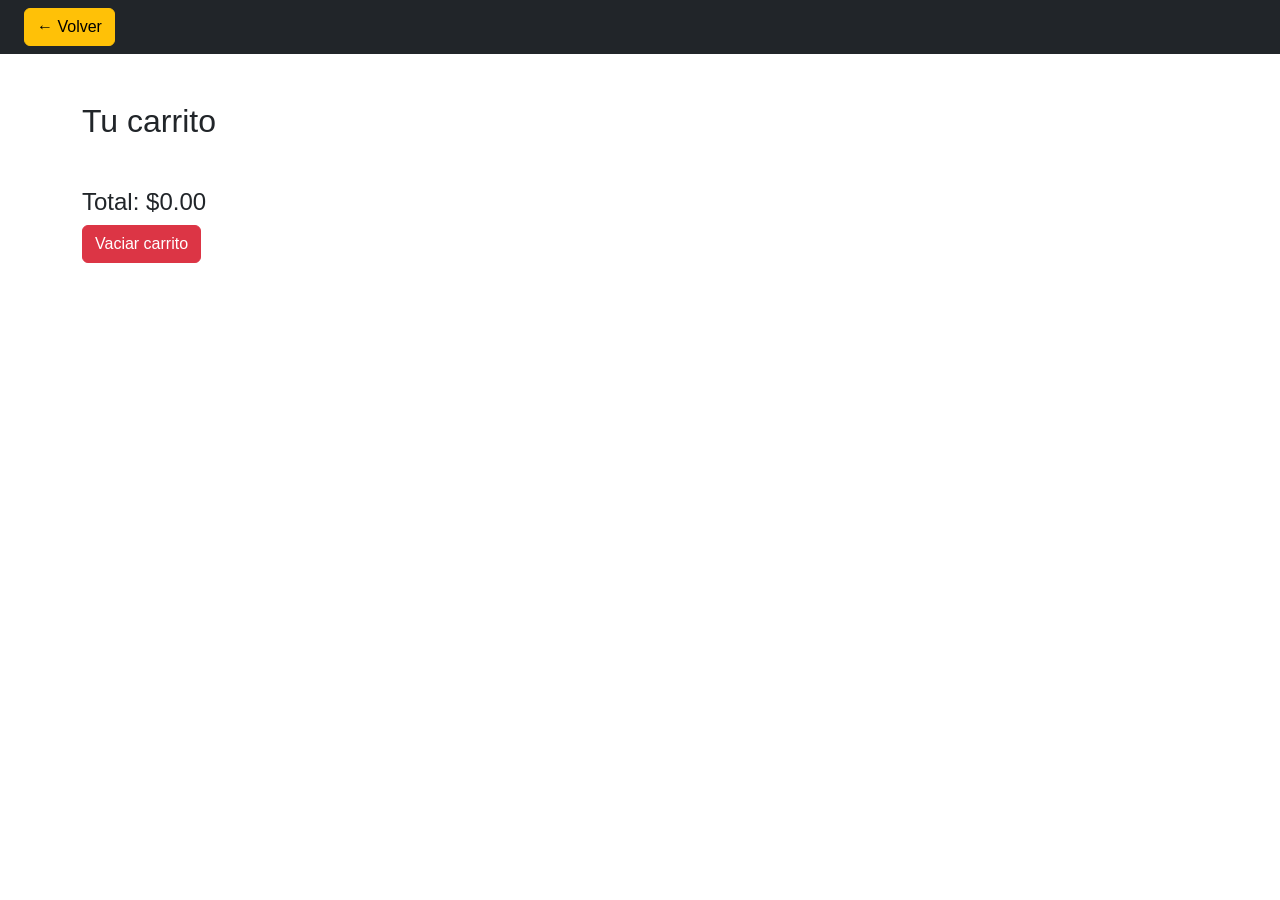
==== carrito.html @ 51b391e0 "<feat>(Proyecto):Agrego nuevas caracteristicas y documentos" ====
<!DOCTYPE html>
<html lang="es">
<head>
  <meta charset="UTF-8">
  <meta name="viewport" content="width=device-width, initial-scale=1.0">
  <title>Carrito</title>

  <link href="https://cdn.jsdelivr.net/npm/bootstrap@5.3.3/dist/css/bootstrap.min.css" rel="stylesheet">
  <link rel="stylesheet" href="styles/styles.css">
</head>

<body>

<nav class="navbar navbar-dark bg-dark px-4">
  <a href="index.html" class="btn btn-warning">← Volver</a>
</nav>

<div class="container py-5">
  <h2>Tu carrito</h2>

  <ul id="lista" class="list-group my-4"></ul>

  <h4 id="total"></h4>

  <button class="btn btn-danger" onclick="vaciarCarrito()">Vaciar carrito</button>
</div>

<script src="js/script.js"></script>
<script>
mostrarCarrito();
</script>

</body>
</html>
---- styles/styles.css ----
body {
  font-family: Arial, sans-serif;
}

/* HERO */
.hero {
  min-height: 60vh;
  background: linear-gradient(rgba(0,0,0,0.6), rgba(0,0,0,0.6)),
              url('https://images.unsplash.com/photo-1517836357463-d25dfeac3438');
  background-size: cover;
  background-position: center;
}

/* LOGO */
#logo {
  width: 120px;
}

/* TARJETAS */
.card {
  transition: transform 0.3s ease, box-shadow 0.3s ease;
}

.card:hover {
  transform: translateY(-10px) scale(1.03);
  box-shadow: 0 10px 25px rgba(0,0,0,0.3);
}

/* IMÁGENES */
.card img {
  height: 250px;
  object-fit: cover;
}

/* BOTONES */
.btn-success {
  transition: transform 0.2s ease, background 0.3s;
}

.btn-success:hover {
  transform: scale(1.1);
  background: #28a745cc;
}

/* ANIMACIÓN AL AGREGAR */
@keyframes pop {
  0% { transform: scale(1); }
  50% { transform: scale(1.4); }
  100% { transform: scale(1); }
}

.pop {
  animation: pop 0.3s ease;
}
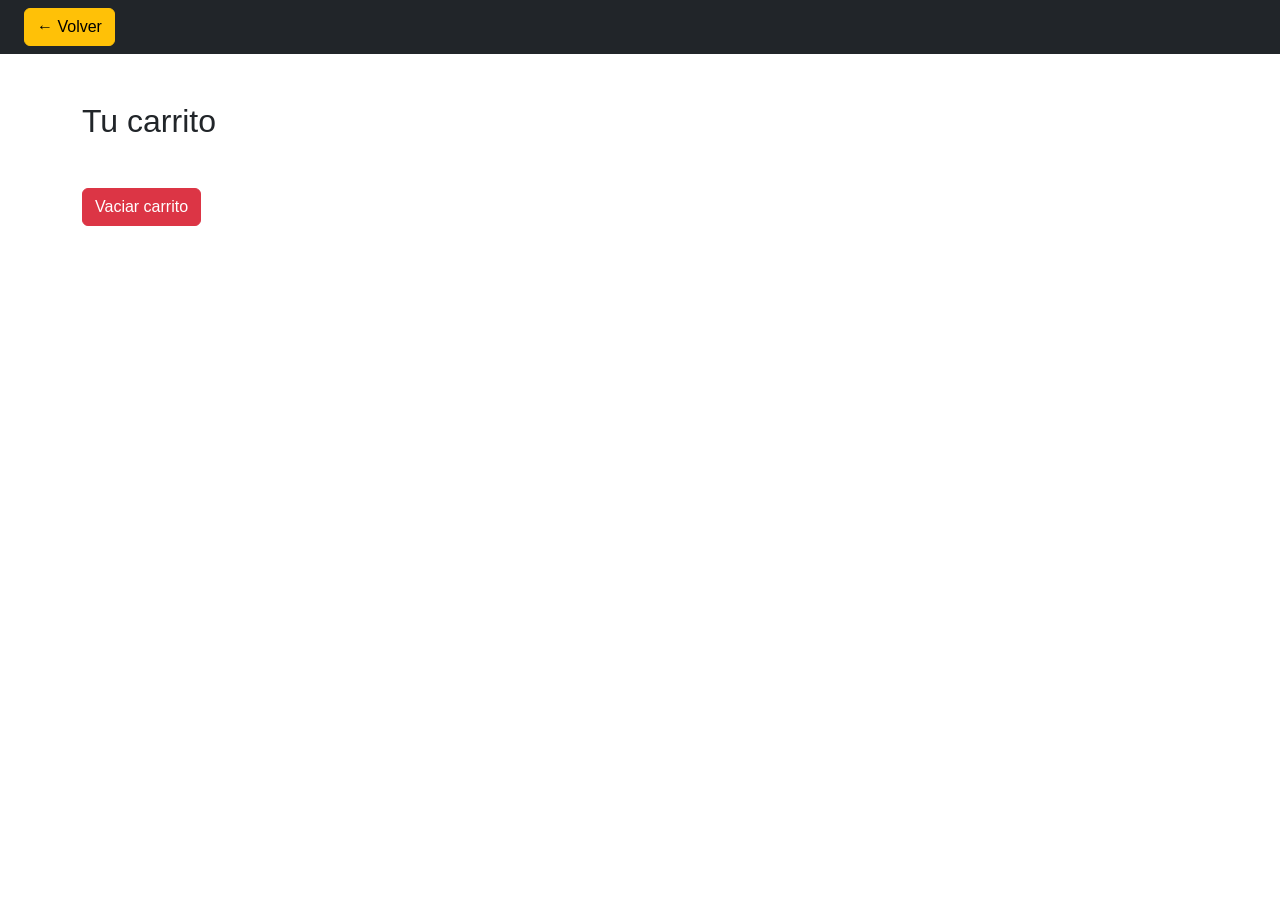
==== commit 2b31fa80: "Merge branch 'main' into bahena-dev" ====
--- a/carrito.html
+++ b/carrito.html
@@ -31,4 +31,4 @@
 </script>
 
 </body>
-</html>
+</html>
--- a/styles/styles.css
+++ b/styles/styles.css
@@ -2,7 +2,7 @@
   font-family: Arial, sans-serif;
 }
 
-/* HERO */
+
 .hero {
   min-height: 60vh;
   background: linear-gradient(rgba(0,0,0,0.6), rgba(0,0,0,0.6)),
@@ -11,12 +11,12 @@
   background-position: center;
 }
 
-/* LOGO */
+
 #logo {
   width: 120px;
 }
 
-/* TARJETAS */
+
 .card {
   transition: transform 0.3s ease, box-shadow 0.3s ease;
 }
@@ -26,13 +26,13 @@
   box-shadow: 0 10px 25px rgba(0,0,0,0.3);
 }
 
-/* IMÁGENES */
+
 .card img {
   height: 250px;
   object-fit: cover;
 }
 
-/* BOTONES */
+
 .btn-success {
   transition: transform 0.2s ease, background 0.3s;
 }
@@ -42,7 +42,7 @@
   background: #28a745cc;
 }
 
-/* ANIMACIÓN AL AGREGAR */
+
 @keyframes pop {
   0% { transform: scale(1); }
   50% { transform: scale(1.4); }
@@ -51,4 +51,4 @@
 
 .pop {
   animation: pop 0.3s ease;
-}
+}
